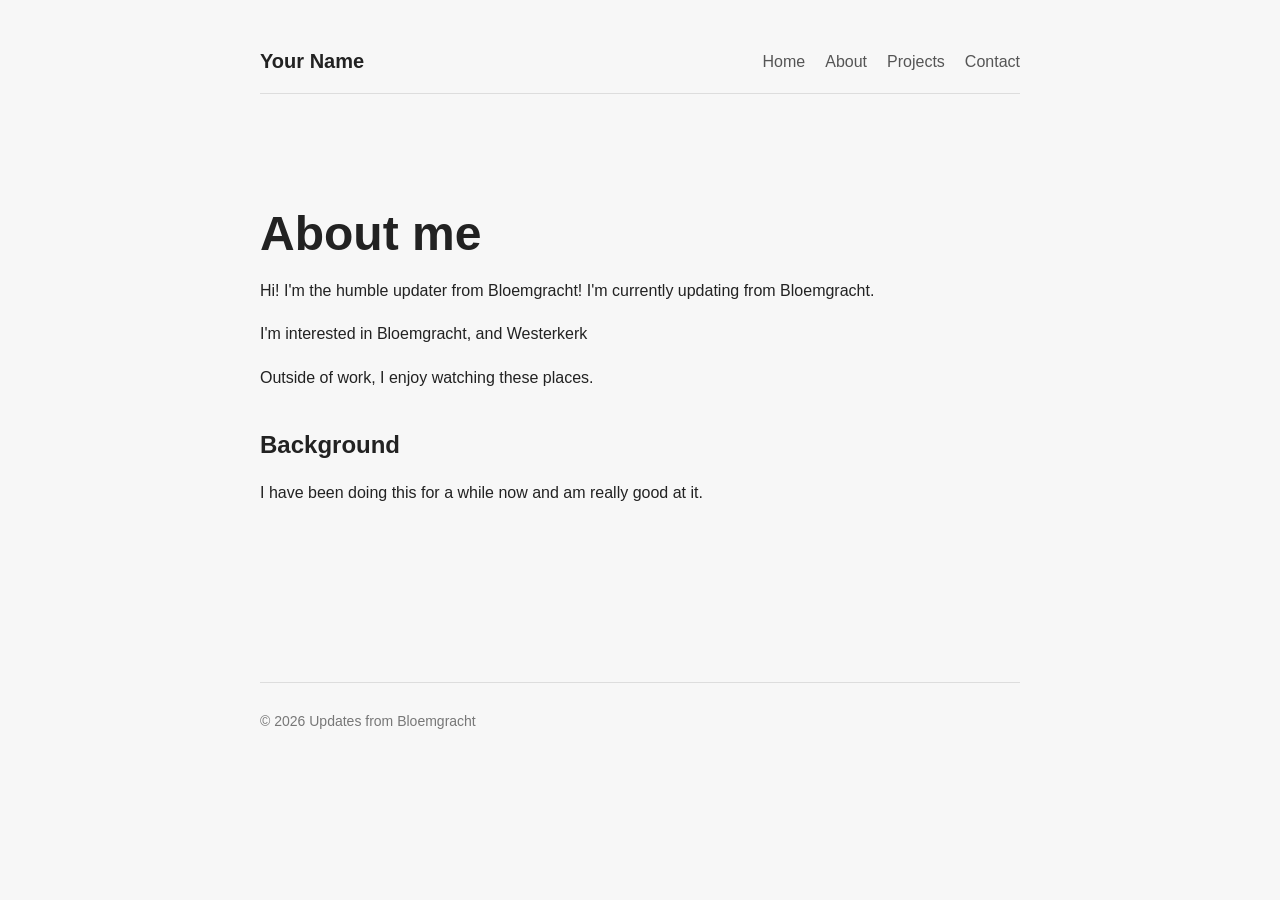
==== about.html @ 1d21125a "Add about.html with initial content and structure" ====
<!DOCTYPE html>
<html lang="en">

<head>
    <meta charset="UTF-8">
    <meta name="viewport" content="width=device-width, initial-scale=1.0">

    <title>About — Updates from Bloemgracht</title>

    <link rel="stylesheet" href="style.css">
</head>

<body>

<div class="container">

    <nav>
        <div class="logo">Your Name</div>

        <div class="nav-links">
            <a href="index.html">Home</a>
            <a href="about.html">About</a>
            <a href="projects.html">Projects</a>
            <a href="contact.html">Contact</a>
        </div>
    </nav>

    <main>

        <h1>About me</h1>

        <p>
            Hi! I'm the humble updater from Bloemgracht! I'm currently updating from Bloemgracht.
        </p>

        <p>
            I'm interested in Bloemgracht, and
            Westerkerk
        </p>

        <p>
            Outside of work, I enjoy watching these places.
        </p>

        <h2>Background</h2>

        <p>
            I have been doing this for a while now and am really good at it.
        </p>

    </main>

    <footer>
        © 2026 Updates from Bloemgracht
    </footer>

</div>

</body>
</html>
---- style.css ----
* {
    box-sizing: border-box;
}

body {
    margin: 0;
    font-family: Futura, sans-serif;
    background: #f7f7f7;
    color: #222;
}

.container {
    max-width: 800px;
    margin: 0 auto;
    padding: 30px 20px;
}

/* Navigation */

nav {
    display: flex;
    justify-content: space-between;
    align-items: center;
    padding: 20px 0;
    border-bottom: 1px solid #ddd;
}

.logo {
    font-weight: bold;
    font-size: 20px;
}

.nav-links {
    display: flex;
    gap: 20px;
}

nav a {
    color: #555;
    text-decoration: none;
}

nav a:hover {
    color: #000;
}

/* Main content */

main {
    padding: 80px 0;
}

h1 {
    font-size: 48px;
    margin-bottom: 10px;
}

h2 {
    margin-top: 40px;
}

.subtitle {
    font-size: 22px;
    color: #666;
}

p {
    line-height: 1.7;
}

/* Links */

a {
    color: #0066cc;
}

/* Project cards */

.project {
    background: white;
    padding: 25px;
    margin: 20px 0;
    border-radius: 10px;
    border: 1px solid #ddd;
}

.project h3 {
    margin-top: 0;
}

/* Footer */

footer {
    margin-top: 80px;
    padding: 30px 0;
    border-top: 1px solid #ddd;
    color: #777;
    font-size: 14px;
}

/* Mobile */

@media (max-width: 600px) {
    nav {
        flex-direction: column;
        align-items: flex-start;
        gap: 15px;
    }

    .nav-links {
        gap: 15px;
    }

    h1 {
        font-size: 38px;
    }

    main {
        padding: 50px 0;
    }
}
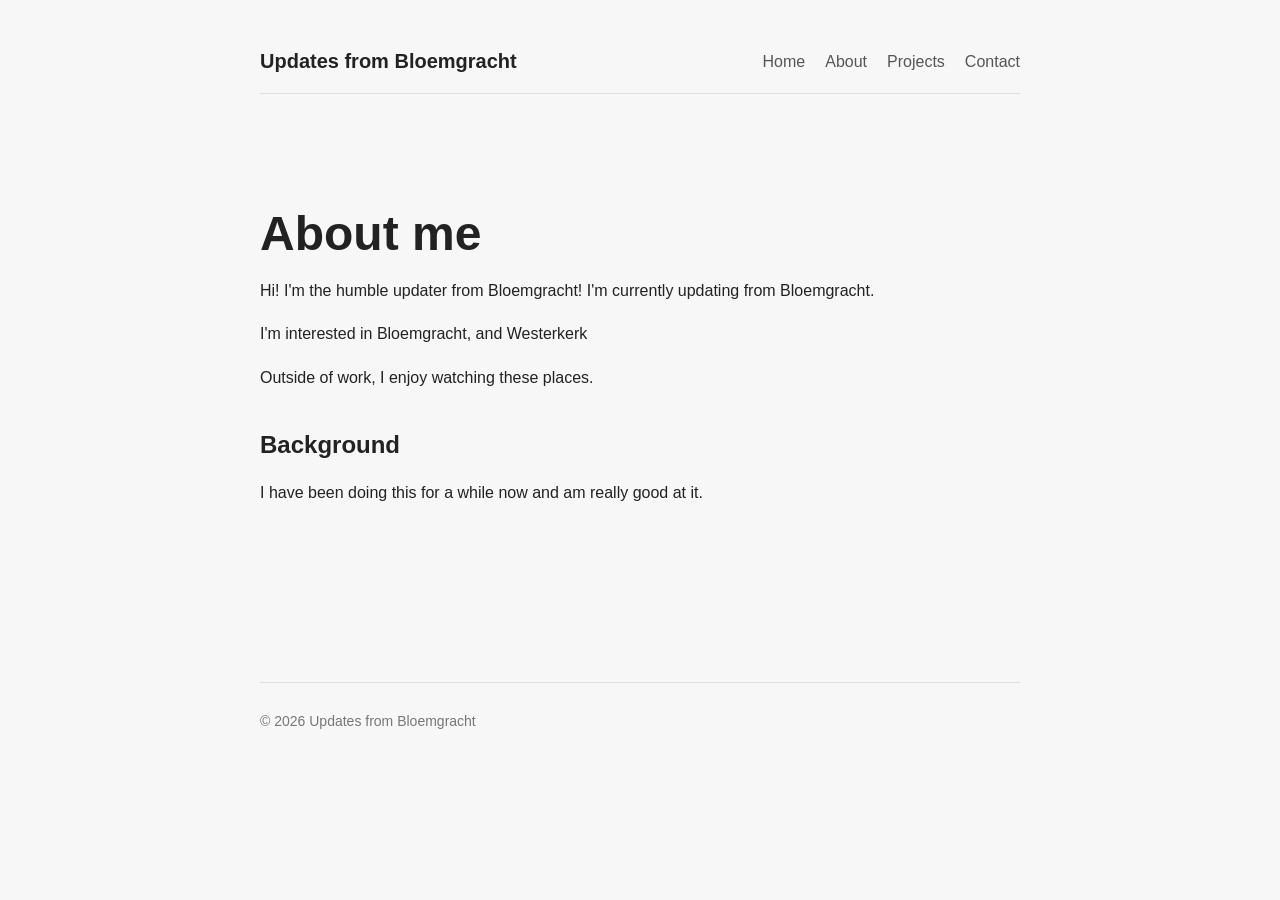
==== commit 98635073: "Update logo text in about.html" ====
--- a/about.html
+++ b/about.html
@@ -15,7 +15,7 @@
 <div class="container">
 
     <nav>
-        <div class="logo">Your Name</div>
+        <div class="logo">Updates from Bloemgracht</div>
 
         <div class="nav-links">
             <a href="index.html">Home</a>
